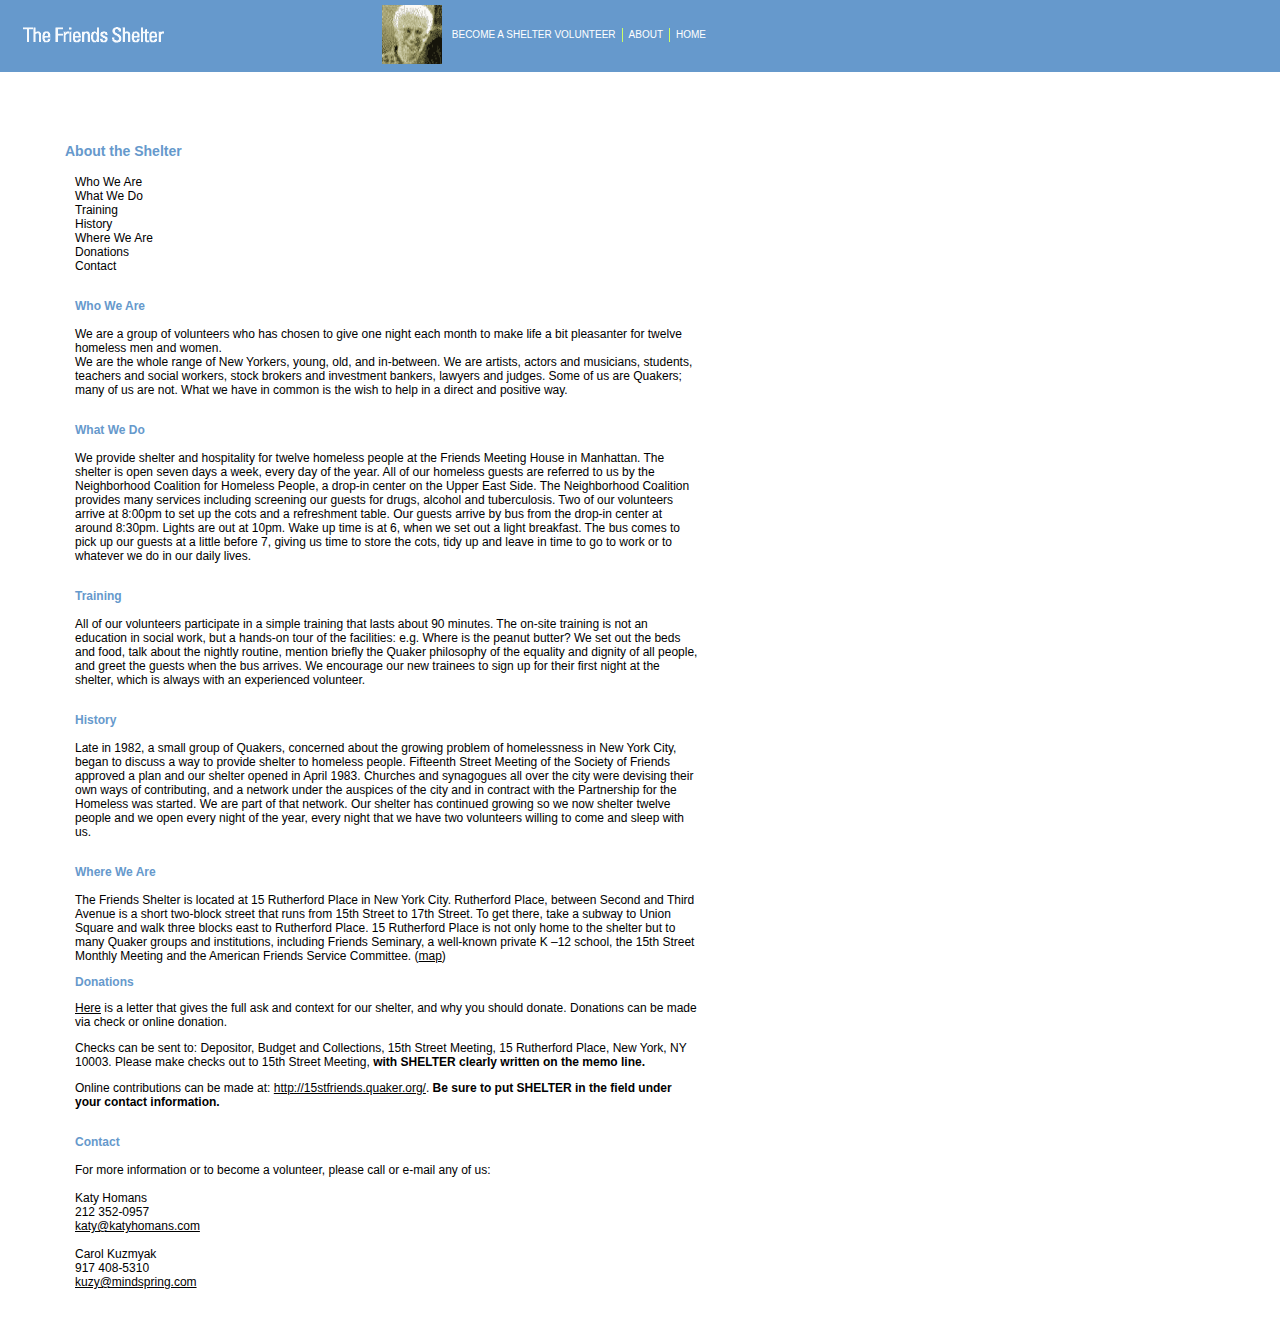
==== about.html @ 53674dba "initial real code commit" ====
<!DOCTYPE HTML PUBLIC "-//W3C//DTD HTML 4.0 Transitional//EN">



<html>

<head>

	<title>The Friends Shelter | About the Shelter</title>

<link href="includes/shelter_style.css" rel="stylesheet" type="text/css">

</head>



<body background="images/bg.gif" marginheight="0" marginwidth="0" leftmargin="0" topmargin="0">



<table width="722" border="0" cellpadding="0" cellspacing="0">

	<tr>

	<td><img src="images/clear.gif" width="16" height="60"></td>	

    <td><a href="index.html"><img src="images/logo.gif" width="142" height="16" border="0" alt="The Friends Shelter Homepage."></a></td>

		<td align="right">

			<table cellpadding="0" cellspacing="0" border="0">

				<tr>

					<td><img src="images/volunteer2.gif" width="60" height="59" alt="" border="0"  vspace="5" hspace="10"></td>

					<td><a href="volunteer.html" class="TopNav">BECOME A SHELTER VOLUNTEER</a></td>

					<td><img src="images/orange.gif" width="1" height="14" hspace="6"></td>

					<td><a href="about.html" class="TopNav">ABOUT</a></td>

					<td><img src="images/orange.gif" width="1" height="14" hspace="6"></td>

					<td><a href="index.html" class="TopNav">HOME</a></td>

					<td><img src="images/clear.gif" width="16" height="8"></td>

					</tr>

			</table>

		</td>

	</tr>

</table>

<br>

<table width="722" border="0" cellspacing="0" cellpadding="0">

  <!-- gray row -->

  <tr> 

    <td>&nbsp;</td>

    <td>&nbsp;</td>

    <td colspan="13" class="welcome">&nbsp;</td>

    <td>&nbsp;</td>

    <td>&nbsp;</td>

  </tr>

  <!-- spacer -->

  <tr> 

    <td><img src="images/clear.gif" width="15" height="1"></td>

    <td><img src="images/clear.gif" width="1" height="1"></td>

    <td><img src="images/clear.gif" width="98" height="1"></td>

    <td><img src="images/clear.gif" width="1" height="1"></td>

    <td><img src="images/clear.gif" width="98" height="1"></td>

    <td><img src="images/clear.gif" width="1" height="1"></td>

    <td><img src="images/clear.gif" width="98" height="1"></td>

    <td><img src="images/clear.gif" width="1" height="1"></td>

    <td><img src="images/clear.gif" width="98" height="1"></td>

    <td><img src="images/clear.gif" width="1" height="1"></td>

    <td><img src="images/clear.gif" width="98" height="1"></td>

    <td><img src="images/clear.gif" width="1" height="1"></td>

    <td><img src="images/clear.gif" width="98" height="1"></td>

    <td><img src="images/clear.gif" width="1" height="1"></td>

    <td><img src="images/clear.gif" width="98" height="1"></td>

    <td><img src="images/clear.gif" width="1" height="1"></td>

    <td><img src="images/clear.gif" width="15" height="1"></td>

  </tr>

 </table>



<table width="700" cellpadding="0" cellspacing="0" border="0">

	<tr>

		<td><img src="images/clear.gif" width="65" height="36"></td>

		<td><img src="images/clear.gif" width="10" height="1"></td>

		<td><img src="images/clear.gif" width="625" height="1"></td>

	</tr>

	<tr>

		<td>&nbsp;</td>

		<td colspan="2" class="title"><span class="blue">About the Shelter</span></td>

	</tr>

	<tr>

		<td colspan="3"><img src="images/clear.gif" width="1" height="15"></td>

	</tr>

	<tr>

		<td colspan="2">&nbsp;</td>

		<td class="content">

		

			<a href="#who" class="home">Who We Are</a><br>

			<a href="#what" class="home">What We Do</a><br>

			<a href="#training" class="home">Training</a><br>

			<a href="#history" class="home">History</a><br>

			<a href="#where" class="home">Where We Are</a><br>

			<a href="#donations" class="home">Donations</a><br>

			<a href="#contact" class="home">Contact</a><br>

      <p> <a name="who"></a><br>

        <span class="blue"><b>Who We Are</b></span> <br>

        <br>

        We are a group of volunteers who has chosen to give one night each month 

        to make life a bit pleasanter for twelve homeless men and women.<br>

        We are the whole range of New Yorkers, young, old, and in-between. We 

        are artists, actors and musicians, students, teachers and social workers, 

        stock brokers and investment bankers, lawyers and judges. Some of us are 

        Quakers; many of us are not. What we have in common is the wish to help 

        in a direct and positive way.

      <p> <a name="what"></a><br>

        <span class="blue"><b>What We Do</b></span> <br>

        <br>

        We provide shelter and hospitality for twelve homeless people at the Friends 

        Meeting House in Manhattan. The shelter is open seven days a week, every 

        day of the year. All of our homeless guests are referred to us by the 

        Neighborhood Coalition for Homeless People, a drop-in center on the Upper 

        East Side. The Neighborhood Coalition provides many services including 

        screening our guests for drugs, alcohol and tuberculosis. Two of our volunteers 

        arrive at 8:00pm to set up the cots and a refreshment table. Our guests 

        arrive by bus from the drop-in center at around 8:30pm. Lights are out 

        at 10pm. Wake up time is at 6, when we set out a light breakfast. The 

        bus comes to pick up our guests at a little before 7, giving us time to 

        store the cots, tidy up and leave in time to go to work or to whatever 

        we do in our daily lives.

      <br>

      <p><a name="training"></a><br>

        <span class="blue"><b>Training</b></span> <br><br>

        All of our volunteers participate in a simple training that lasts about 

        90 minutes. The on-site training is not an education in social work, but 

        a hands-on tour of the facilities: e.g. Where is the peanut butter? We 

        set out the beds and food, talk about the nightly routine, mention briefly 

        the Quaker philosophy of the equality and dignity of all people, and greet 

        the guests when the bus arrives. We encourage our new trainees to sign 

        up for their first night at the shelter, which is always with an experienced 

        volunteer.<br>

      <p> <a name="history"></a><br>

        <span class="blue"><b>History</b></span> <br>

        <br>

        Late in 1982, a small group of Quakers, concerned about the growing problem 

        of homelessness in New York City, began to discuss a way to provide shelter 

        to homeless people. Fifteenth Street Meeting of the Society of Friends 

        approved a plan and our shelter opened in April 1983. Churches and synagogues 

        all over the city were devising their own ways of contributing, and a 

        network under the auspices of the city and in contract with the Partnership 

        for the Homeless was started. We are part of that network. Our shelter 

        has continued growing so we now shelter twelve people and we open every 

        night of the year, every night that we have two volunteers willing to 

        come and sleep with us. 

      <p> <a name="where"></a><br>

        <span class="blue"><b>Where We Are</b></span> <br>

        <br>

        The Friends Shelter is located at 15 Rutherford Place in New York City. 

        Rutherford Place, between Second and Third Avenue is a short two-block 

        street that runs from 15th Street to 17th Street. To get there, take a 

        subway to Union Square and walk three blocks east to Rutherford Place. 

        15 Rutherford Place is not only home to the shelter but to many Quaker 

        groups and institutions, including Friends Seminary, a well-known private 

        K &#8211;12 school, the 15th Street Monthly Meeting and the American Friends 

        Service Committee. (<a href="http://www.mapquest.com/maps/map.adp?country=US&addtohistory=&address=15%2Brutherford%2Bplace&city=ny&state=ny&zipcode=10014&homesubmit=Get%2BMap">map</a>)

        <p> <a name="donations"></a></p>

        <p></p><span class="blue"><b>Donations</b></span> </p>

        <p><a href="documents/Shelter Donate Letter 2013.pdf">Here</a> is a letter that gives the full ask and context for our shelter, and why you should donate.   
        Donations can be made via check or online donation.</p>
        <p>Checks can be sent to: Depositor, Budget and Collections, 15th Street Meeting, 15 Rutherford Place, 
        New York, NY 10003. Please make checks out to 15th Street Meeting, <strong>with SHELTER clearly written on the memo line.</strong></p>
        <p>Online contributions can be made at: <a href="http://15stfriends.quaker.org/">http://15stfriends.quaker.org/</a>. <strong>Be sure to put SHELTER in the field under your contact information.</strong></p>
        
        
      <p> <a name="contact"></a><br>

        <span class="blue"><b>Contact</b></span> <br>

        <br>

        For more information or to become a volunteer, please call or e-mail any 

        of us:<br>

        <br>

        Katy Homans<br/>
        212 352-0957<br/>
        <a href="mailto:katy@katyhomans.com">katy@katyhomans.com</a><br/>
        <br/>
        Carol Kuzmyak<br/>
        917 408-5310<br/>
        <a href="mailto:kuzy@mindspring.com">kuzy@mindspring.com</a><br/>

    </td>

	</tr>

</table>

<p>&nbsp;

</body>

</html>
---- includes/shelter_style.css ----
.bg {
	background-color: #ECE5DB;
}

.white {
	background-color: #FFFFFF;
}
.gray {
	background-color: cccccc;

}
.date {
	font-family: Verdana, Arial, Helvetica, sans-serif;
	font-size: 10px;
	font-style: normal;
	line-height: normal;
	color: #000000;
	background-color: #FFFFFF;
}
.calendar {
	font-family: Verdana, Arial, Helvetica, sans-serif;
	font-size: 11px;
	color: #000000;
	background-color: #FFFFFF;
}
.day {
	font-family: Verdana, Arial, Helvetica, sans-serif;
	font-size: 11px;
	font-weight: bold;
	background-color: #cccccc;
}
.month {
	font-family: Verdana, Arial, Helvetica, sans-serif;
	font-size: 11px;
	background-color: #cccccc;
}
.welcome {
	font-family: Verdana, Arial, Helvetica, sans-serif;
	font-size: 12px;
	font-weight: bold;
	color: #ccff66;
}
.TopNav {
	font-family: Verdana, Arial, Helvetica, sans-serif;
	font-size: 10px;
	color: #FFFFFF;
	text-decoration: none;

}
.TopNav:hover {
	font-family: Verdana, Arial, Helvetica, sans-serif;
	font-size: 10px;
	color: #000000;
}
.content {
	font-family: Arial, Helvetica, sans-serif;
	font-size: 12px;
	color: #000000;
}
.title {
	font-family: Verdana, Arial, Helvetica, sans-serif;
	font-size: 14px;
	font-weight: bold;
	color: #000000;
}
.homeText {
	font-family: Verdana, Arial, Helvetica, sans-serif;
	font-size: 11px;
	color: #000000;
	line-height: 14pt;
}

.warningText {
	font-family: Verdana, Arial, Helvetica, sans-serif;
	font-size: 10px;
	color: #cc0000;
	line-height: 10pt;
}

A {
	color:000000; text-decoration:underline;
	}
	
A.home {
	color:000000; text-decoration:none;
	}
	
.profiletext {
	font-family: Verdana, Arial, Helvetica, sans-serif;
	font-size: 12px;
	color: #000000;
	background: #cccccc;
	border: 0;
}

.orange {
	color:#FFff99;
	text-decoration: none;
	}
	
		
.yellow {
	color:#ccff66;
	}
	
.blue {
	color:#6699cc;
	text-decoration: none;
	}
		
.grey {
	background-color:#C4BFBB;
	}
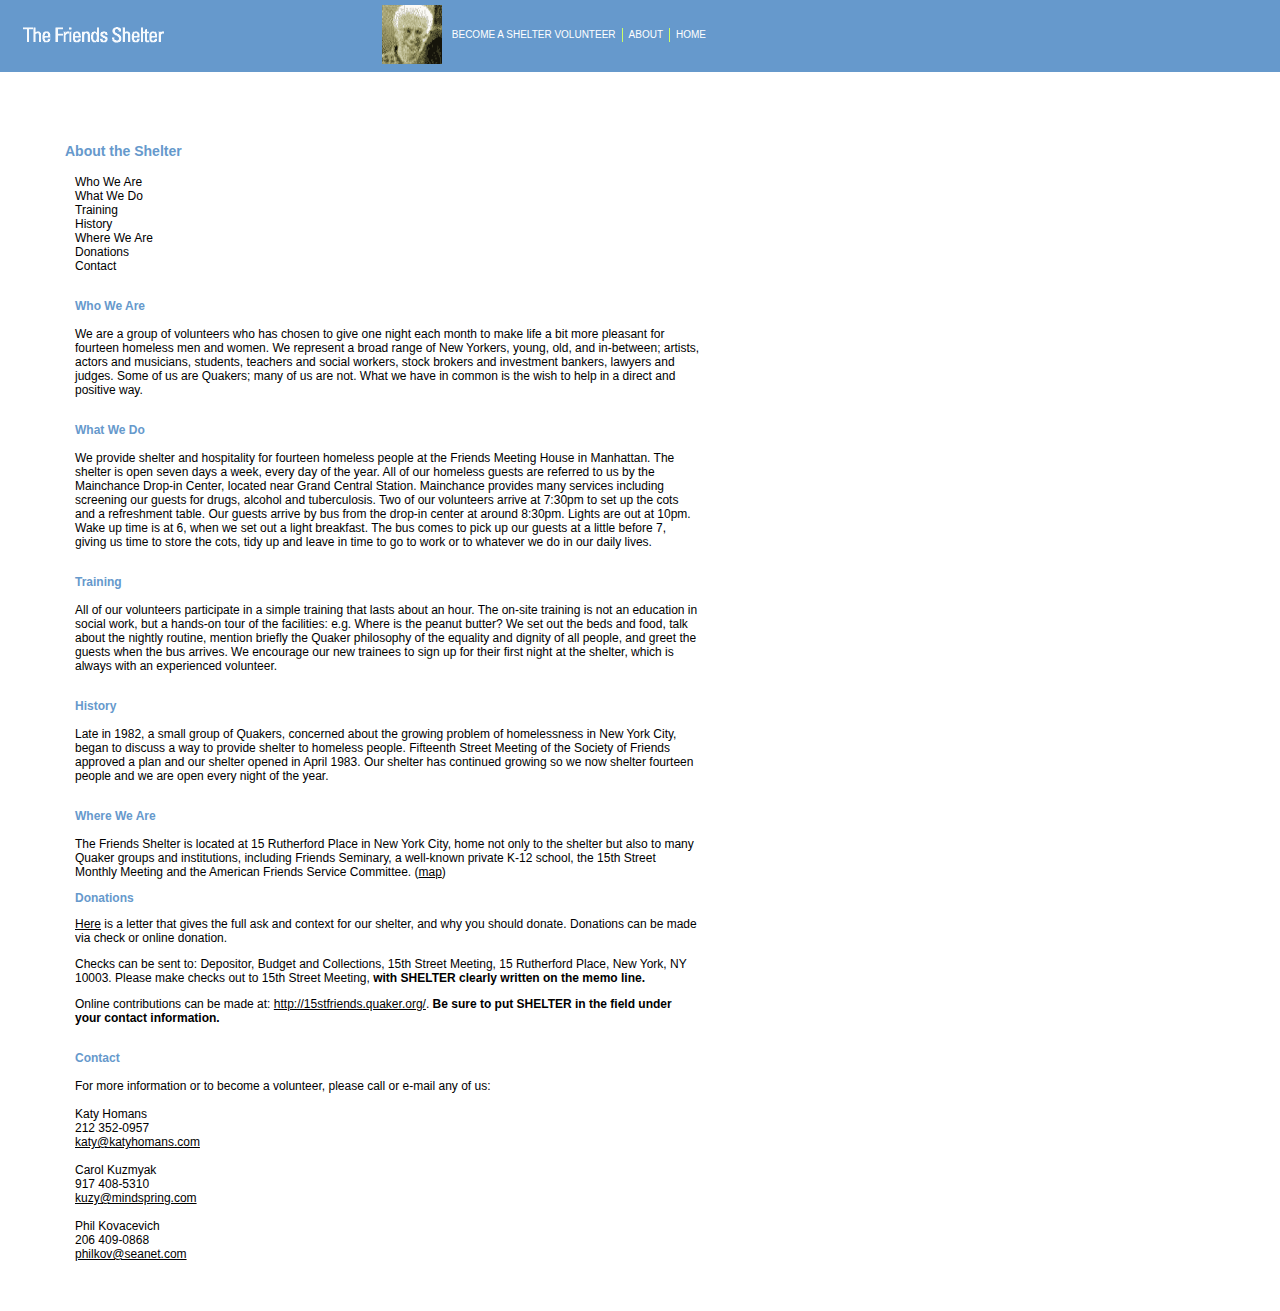
==== commit 5337c038: "changes to homepage photo, handbook and about copy" ====
--- a/about.html
+++ b/about.html
@@ -174,19 +174,8 @@
 
         <br>
 
-        We are a group of volunteers who has chosen to give one night each month 
-
-        to make life a bit pleasanter for twelve homeless men and women.<br>
-
-        We are the whole range of New Yorkers, young, old, and in-between. We 
-
-        are artists, actors and musicians, students, teachers and social workers, 
-
-        stock brokers and investment bankers, lawyers and judges. Some of us are 
-
-        Quakers; many of us are not. What we have in common is the wish to help 
-
-        in a direct and positive way.
+We are a group of volunteers who has chosen to give one night each month to make life a bit more pleasant for fourteen homeless men and women.
+We represent a broad range of New Yorkers, young, old, and in-between; artists, actors and musicians, students, teachers and social workers, stock brokers and investment bankers, lawyers and judges. Some of us are Quakers; many of us are not. What we have in common is the wish to help in a direct and positive way. 
 
       <p> <a name="what"></a><br>
 
@@ -194,29 +183,7 @@
 
         <br>
 
-        We provide shelter and hospitality for twelve homeless people at the Friends 
-
-        Meeting House in Manhattan. The shelter is open seven days a week, every 
-
-        day of the year. All of our homeless guests are referred to us by the 
-
-        Neighborhood Coalition for Homeless People, a drop-in center on the Upper 
-
-        East Side. The Neighborhood Coalition provides many services including 
-
-        screening our guests for drugs, alcohol and tuberculosis. Two of our volunteers 
-
-        arrive at 8:00pm to set up the cots and a refreshment table. Our guests 
-
-        arrive by bus from the drop-in center at around 8:30pm. Lights are out 
-
-        at 10pm. Wake up time is at 6, when we set out a light breakfast. The 
-
-        bus comes to pick up our guests at a little before 7, giving us time to 
-
-        store the cots, tidy up and leave in time to go to work or to whatever 
-
-        we do in our daily lives.
+We provide shelter and hospitality for fourteen homeless people at the Friends Meeting House in Manhattan. The shelter is open seven days a week, every day of the year. All of our homeless guests are referred to us by the Mainchance Drop-in Center, located near Grand Central Station. Mainchance provides many services including screening our guests for drugs, alcohol and tuberculosis. Two of our volunteers arrive at 7:30pm to set up the cots and a refreshment table. Our guests arrive by bus from the drop-in center at around 8:30pm. Lights are out at 10pm. Wake up time is at 6, when we set out a light breakfast. The bus comes to pick up our guests at a little before 7, giving us time to store the cots, tidy up and leave in time to go to work or to whatever we do in our daily lives. 
 
       <br>
 
@@ -224,21 +191,7 @@
 
         <span class="blue"><b>Training</b></span> <br><br>
 
-        All of our volunteers participate in a simple training that lasts about 
-
-        90 minutes. The on-site training is not an education in social work, but 
-
-        a hands-on tour of the facilities: e.g. Where is the peanut butter? We 
-
-        set out the beds and food, talk about the nightly routine, mention briefly 
-
-        the Quaker philosophy of the equality and dignity of all people, and greet 
-
-        the guests when the bus arrives. We encourage our new trainees to sign 
-
-        up for their first night at the shelter, which is always with an experienced 
-
-        volunteer.<br>
+All of our volunteers participate in a simple training that lasts about an hour. The on-site training is not an education in social work, but a hands-on tour of the facilities: e.g. Where is the peanut butter? We set out the beds and food, talk about the nightly routine, mention briefly the Quaker philosophy of the equality and dignity of all people, and greet the guests when the bus arrives. We encourage our new trainees to sign up for their first night at the shelter, which is always with an experienced volunteer.<br>
 
       <p> <a name="history"></a><br>
 
@@ -246,25 +199,7 @@
 
         <br>
 
-        Late in 1982, a small group of Quakers, concerned about the growing problem 
-
-        of homelessness in New York City, began to discuss a way to provide shelter 
-
-        to homeless people. Fifteenth Street Meeting of the Society of Friends 
-
-        approved a plan and our shelter opened in April 1983. Churches and synagogues 
-
-        all over the city were devising their own ways of contributing, and a 
-
-        network under the auspices of the city and in contract with the Partnership 
-
-        for the Homeless was started. We are part of that network. Our shelter 
-
-        has continued growing so we now shelter twelve people and we open every 
-
-        night of the year, every night that we have two volunteers willing to 
-
-        come and sleep with us. 
+Late in 1982, a small group of Quakers, concerned about the growing problem of homelessness in New York City, began to discuss a way to provide shelter to homeless people. Fifteenth Street Meeting of the Society of Friends approved a plan and our shelter opened in April 1983. Our shelter has continued growing so we now shelter fourteen people and we are open every night of the year. 
 
       <p> <a name="where"></a><br>
 
@@ -272,21 +207,7 @@
 
         <br>
 
-        The Friends Shelter is located at 15 Rutherford Place in New York City. 
-
-        Rutherford Place, between Second and Third Avenue is a short two-block 
-
-        street that runs from 15th Street to 17th Street. To get there, take a 
-
-        subway to Union Square and walk three blocks east to Rutherford Place. 
-
-        15 Rutherford Place is not only home to the shelter but to many Quaker 
-
-        groups and institutions, including Friends Seminary, a well-known private 
-
-        K &#8211;12 school, the 15th Street Monthly Meeting and the American Friends 
-
-        Service Committee. (<a href="http://www.mapquest.com/maps/map.adp?country=US&addtohistory=&address=15%2Brutherford%2Bplace&city=ny&state=ny&zipcode=10014&homesubmit=Get%2BMap">map</a>)
+ The Friends Shelter is located at 15 Rutherford Place in New York City, home not only to the shelter but also to many Quaker groups and institutions, including Friends Seminary, a well-known private K-12 school, the 15th Street Monthly Meeting and the American Friends Service Committee. (<a href="http://www.mapquest.com/maps/map.adp?country=US&addtohistory=&address=15%2Brutherford%2Bplace&city=ny&state=ny&zipcode=10014&homesubmit=Get%2BMap">map</a>)
 
         <p> <a name="donations"></a></p>
 
@@ -318,7 +239,10 @@
         Carol Kuzmyak<br/>
         917 408-5310<br/>
         <a href="mailto:kuzy@mindspring.com">kuzy@mindspring.com</a><br/>
-
+        <br/>
+        Phil Kovacevich<br/>
+        206 409-0868<br/>
+        <a href="mailto:philkov@seanet.com">philkov@seanet.com</a><br/>
     </td>
 
 	</tr>
